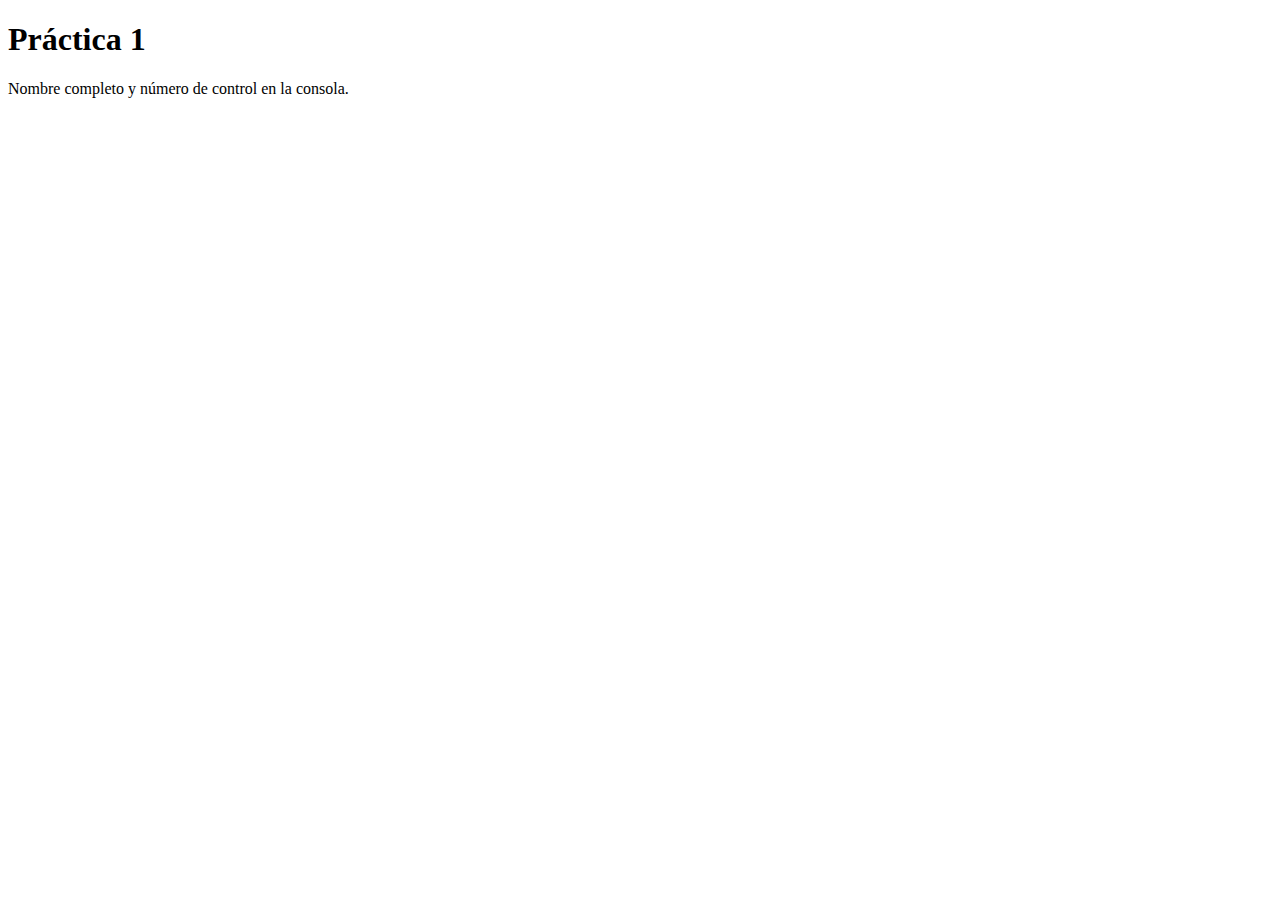
==== practicas/p1.html @ dfa3f7fa "Asegurar archivos en la raíz del repositorio" ====
<!DOCTYPE html>
<html lang="en">

<head>
    <meta charset="UTF-8">
    <meta name="viewport" content="width=device-width, initial-scale=1.0">
    <title>Practica 1</title>
</head>

<body>
    <h1>Práctica 1</h1>
    <p>Nombre completo y número de control en la consola.</p>

    <script>
        console.log("Danna Paola López Flores");
        console.log("C22550142");
    </script>

</body>

</html>
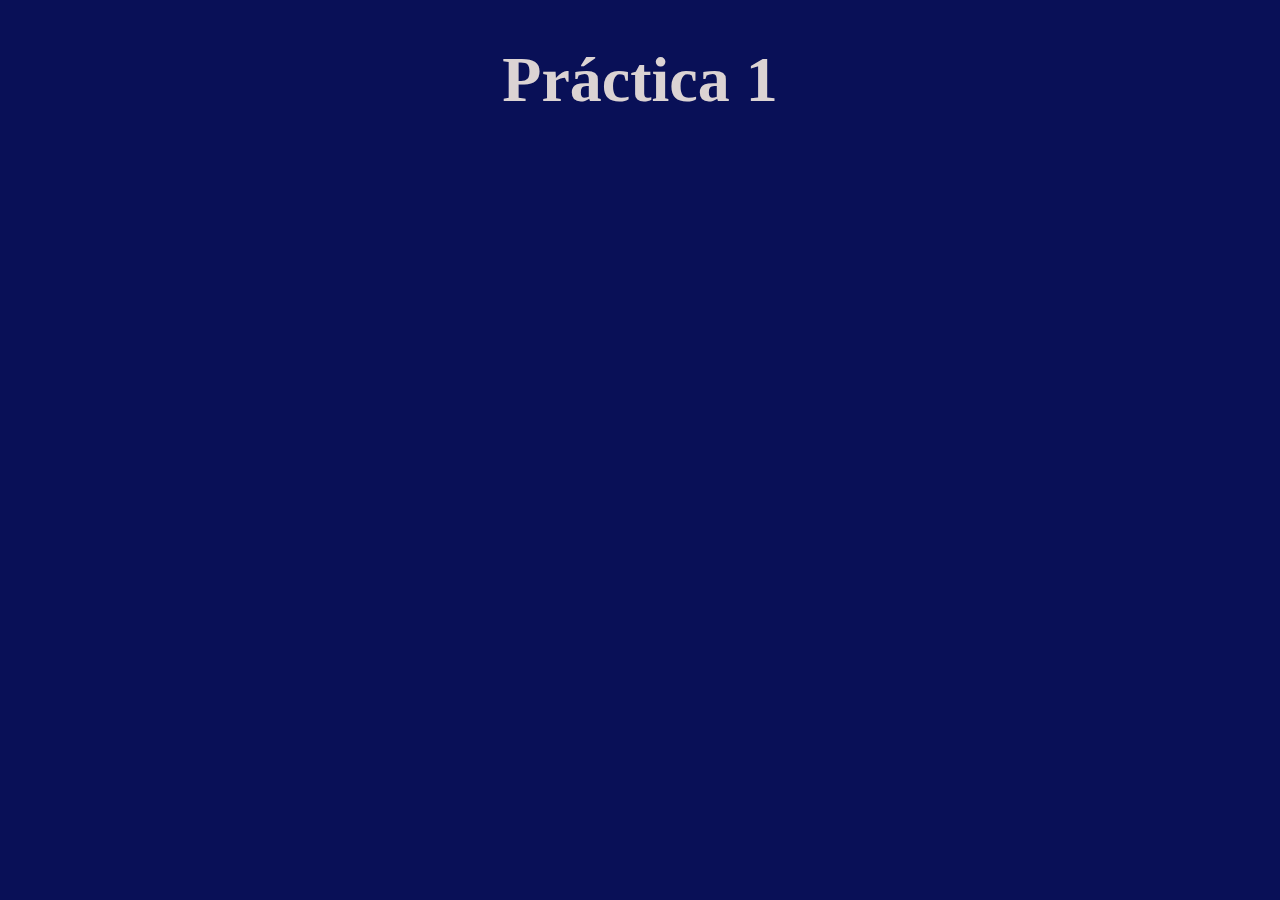
==== commit dba3a410: "P3" ====
--- a/practicas/p1.html
+++ b/practicas/p1.html
@@ -5,11 +5,11 @@
     <meta charset="UTF-8">
     <meta name="viewport" content="width=device-width, initial-scale=1.0">
     <title>Practica 1</title>
+    <link rel="stylesheet" href="../css/estilos.css">
 </head>
 
 <body>
     <h1>Práctica 1</h1>
-    <p>Nombre completo y número de control en la consola.</p>
 
     <script>
         console.log("Danna Paola López Flores");
--- a/css/estilos.css
+++ b/css/estilos.css
@@ -0,0 +1,112 @@
+
+body{
+    background-color: #091057;
+}
+div .boton {
+    text-align: center;
+    color: #f90000;
+}
+
+.boton {
+    text-align: center;
+    background-color: whitesmoke;
+    font-size: 3em;
+    padding: .5em;
+    border-radius: 10%;
+}
+
+
+.boton:hover {
+    background-color: #EC8305;
+    transform: scale(1.05);
+    transition: transform 0.3s ease;
+}
+
+a{
+    text-decoration: none;
+    color: black;
+}
+h1{
+    text-align: center;
+    font-size: 4rem;
+    color: #DBD3D3;
+}
+h2 {
+    text-align: center;
+    font-size: 3rem;
+    color: #DBD3D3;
+}
+.bento{
+    display: grid;
+    grid-template-columns: repeat(3, 1fr);
+    gap: 1rem;
+    padding: 1rem;
+}
+
+.grid{
+
+    background-color: #024CAA;
+    padding: 0em;
+    border-radius: .5em;
+    text-align: center;
+    display: flex;
+    flex-direction: column;
+    align-items: center;
+    justify-content: center;
+    transition: background-color 0.3s ease;
+}
+
+.grid h3{
+    font-size: 3em;
+    color: aliceblue;
+}
+.grid p{
+    font-size: 1.5em;
+    font-weight: 700;
+    margin-block-start: 0;
+     margin-block-end: 0;
+}
+
+.grid:hover {
+    background-color: #EC8305;
+    transform: scale(1.05);
+    transition: transform 0.3s ease;
+}
+
+.icon{
+    width: 3em;
+    height: auto;
+}
+
+
+/* Aquí no debe haber reglas de grid-column fuera de los media queries */
+
+/* Para pantallas de 768px o menos */
+@media (max-width: 768px) {
+.bento {
+grid-template-columns: repeat(2, 1fr);
+}
+.grid:nth-child(1) {
+grid-column: 1/3; /* Afecta el primer grid, ocupa toda la fila */
+}
+h1 {
+color: #f90000;
+}
+}
+
+/* Para pantallas de 480px o menos */
+@media (max-width: 480px) {
+.bento {
+grid-template-columns: repeat(1, 1fr); /* Todos los grids se muestran en una sola columna */
+}
+.grid:nth-child(1) {
+grid-column: auto; /* Ajusta las columnas según el tamaño */
+}
+.grid:nth-child(4) {
+grid-column: auto;
+}
+h1 {
+color: #37ff0079;
+}
+}
+
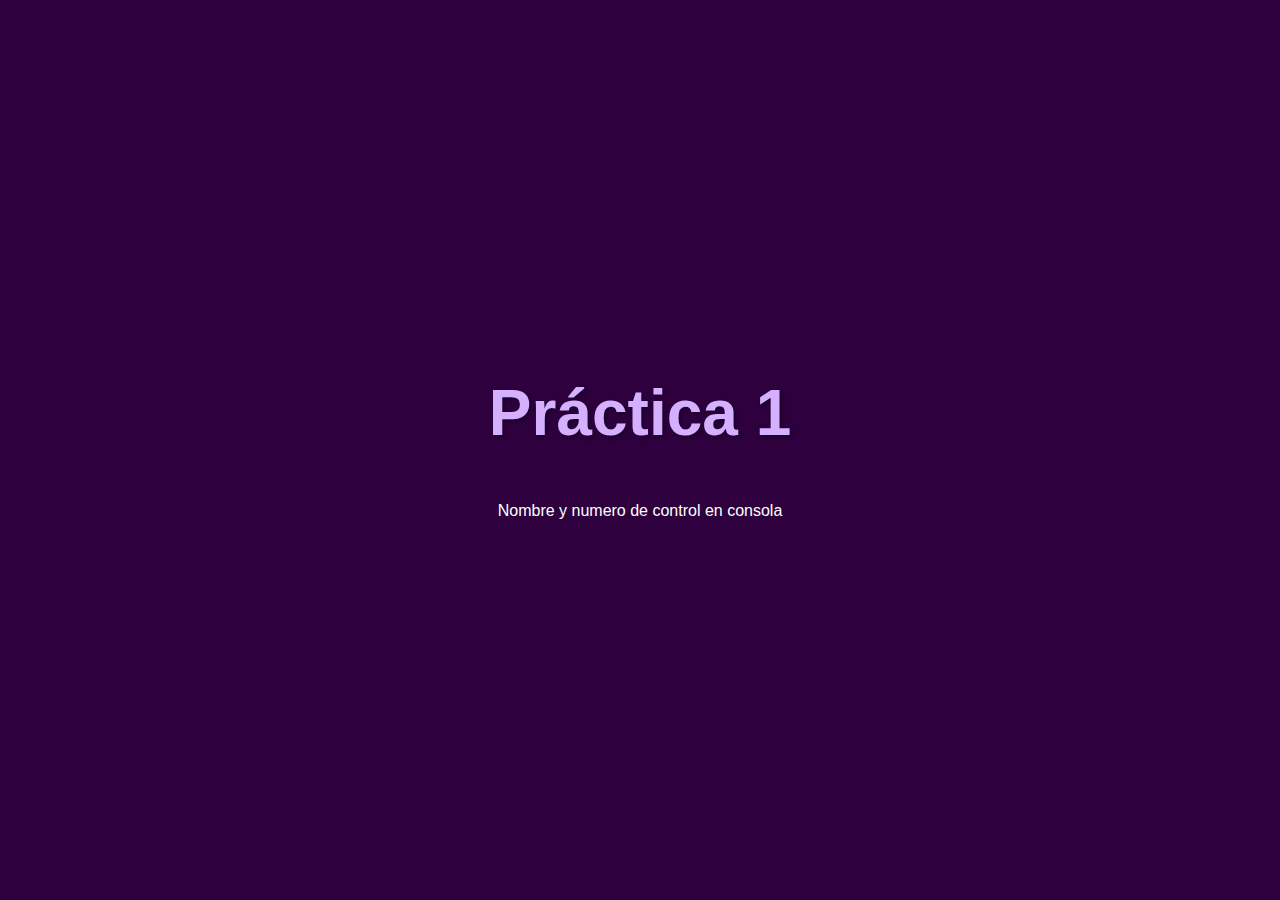
==== commit f46e84a1: "P5" ====
--- a/practicas/p1.html
+++ b/practicas/p1.html
@@ -10,6 +10,7 @@
 
 <body>
     <h1>Práctica 1</h1>
+    <p class="descripcion">Nombre y numero de control en consola</p>
 
     <script>
         console.log("Danna Paola López Flores");
--- a/css/estilos.css
+++ b/css/estilos.css
@@ -1,112 +1,154 @@
-
-body{
-    background-color: #091057;
-}
-div .boton {
-    text-align: center;
-    color: #f90000;
+/* Estilo base */
+body {
+    background-color: #2e003e; /* Morado oscuro */
+    font-family: 'Arial', sans-serif;
+    margin: 0;
+    padding: 0;
+    color: #ffffff; /* Texto claro para contraste */
 }
 
-.boton {
+h1, h2 {
     text-align: center;
-    background-color: whitesmoke;
-    font-size: 3em;
-    padding: .5em;
-    border-radius: 10%;
+    margin: 1rem 0;
+    font-weight: bold;
 }
 
-
-.boton:hover {
-    background-color: #EC8305;
-    transform: scale(1.05);
-    transition: transform 0.3s ease;
+h1 {
+    font-size: 4rem;
+    color: #d4b0ff; /* Morado claro */
+    text-shadow: 2px 2px 4px #1a0029;
 }
 
-a{
-    text-decoration: none;
-    color: black;
+h2 {
+    font-size: 3rem;
+    color: #c292f2; /* Otro tono de morado */
+    text-shadow: 1px 1px 3px #14001e;
 }
-h1{
+
+.descripcion {
+    font-family: Helvetica, Arial, sans-serif;
     text-align: center;
-    font-size: 4rem;
-    color: #DBD3D3;
+    color: #fff;
+    margin: 20px 0;
 }
-h2 {
-    text-align: center;
-    font-size: 3rem;
-    color: #DBD3D3;
-}
-.bento{
+
+/* Contenedor principal */
+.bento {
     display: grid;
     grid-template-columns: repeat(3, 1fr);
-    gap: 1rem;
-    padding: 1rem;
+    gap: 1.5rem;
+    padding: 1.5rem;
 }
 
-.grid{
-
-    background-color: #024CAA;
-    padding: 0em;
-    border-radius: .5em;
+/* Estilos de las tarjetas */
+.grid {
+    background: linear-gradient(135deg, #6a0dad, #4b007d);
+    padding: 1rem;
+    border-radius: 0.75em;
     text-align: center;
-    display: flex;
-    flex-direction: column;
-    align-items: center;
-    justify-content: center;
-    transition: background-color 0.3s ease;
+    box-shadow: 0 4px 8px rgba(0, 0, 0, 0.3);
+    transition: transform 0.3s ease, box-shadow 0.3s ease;
+    color: #f0e6ff;
 }
 
-.grid h3{
-    font-size: 3em;
-    color: aliceblue;
+.grid h3 {
+    font-size: 2rem;
+    margin-bottom: 0.5rem;
 }
-.grid p{
-    font-size: 1.5em;
-    font-weight: 700;
-    margin-block-start: 0;
-     margin-block-end: 0;
+
+.grid p {
+    font-size: 1.2rem;
+    margin-bottom: 1rem;
 }
 
 .grid:hover {
-    background-color: #EC8305;
-    transform: scale(1.05);
-    transition: transform 0.3s ease;
+    transform: translateY(-10px) scale(1.05);
+    box-shadow: 0 8px 16px rgba(0, 0, 0, 0.5);
+    background: linear-gradient(135deg, #9d4edd, #6a0dad);
 }
 
-.icon{
-    width: 3em;
+/* Íconos */
+.icon {
+    width: 3rem;
     height: auto;
+    margin-top: 0.5rem;
 }
 
-
-/* Aquí no debe haber reglas de grid-column fuera de los media queries */
-
-/* Para pantallas de 768px o menos */
-@media (max-width: 768px) {
-.bento {
-grid-template-columns: repeat(2, 1fr);
-}
-.grid:nth-child(1) {
-grid-column: 1/3; /* Afecta el primer grid, ocupa toda la fila */
-}
-h1 {
-color: #f90000;
-}
+/* Links */
+a {
+    text-decoration: none;
+    color: inherit;
 }
 
-/* Para pantallas de 480px o menos */
-@media (max-width: 480px) {
-.bento {
-grid-template-columns: repeat(1, 1fr); /* Todos los grids se muestran en una sola columna */
-}
-.grid:nth-child(1) {
-grid-column: auto; /* Ajusta las columnas según el tamaño */
-}
-.grid:nth-child(4) {
-grid-column: auto;
-}
-h1 {
-color: #37ff0079;
-}
+/* Responsividad */
+@media (max-width: 768px) {
+    .bento {
+        grid-template-columns: repeat(2, 1fr);
+    }
+    h1, h2 {
+        font-size: 3rem;
+    }
 }
 
+@media (max-width: 480px) {
+    .bento {
+        grid-template-columns: repeat(1, 1fr);
+    }
+    h1 {
+        font-size: 2.5rem;
+    }
+    h2 {
+        font-size: 2rem;
+    }
+}
+
+body {
+    display: flex;
+    flex-direction: column;
+    justify-content: center;
+    align-items: center;
+    min-height: 100vh;
+    margin: 0;
+    background-color: #2e003e;
+    font-family: 'Arial', sans-serif;
+    color: #ffffff;
+}
+
+h1 {
+    font-size: 4rem;
+    color: #d4b0ff;
+    text-shadow: 2px 2px 4px #1a0029;
+    margin-bottom: 2rem;
+}
+
+.descripcion {
+    font-family: Helvetica, Arial, sans-serif;
+    text-align: center;
+    color: #fff;
+    margin: 20px 0;
+}
+
+button {
+    background: linear-gradient(135deg, #9d4edd, #6a0dad);
+    color: #fff;
+    font-size: 1.2rem;
+    font-family: 'Helvetica', Arial, sans-serif;
+    border: none;
+    border-radius: 0.75rem;
+    padding: 0.75rem 1.5rem;
+    cursor: pointer;
+    box-shadow: 0 4px 8px rgba(0, 0, 0, 0.3);
+    transition: background 0.3s ease, transform 0.3s ease, box-shadow 0.3s ease;
+    margin: 1rem;
+}
+
+button:hover {
+    background: linear-gradient(135deg, #c292f2, #9d4edd);
+    transform: translateY(-5px) scale(1.05);
+    box-shadow: 0 8px 16px rgba(0, 0, 0, 0.5);
+}
+
+button:active {
+    transform: translateY(2px) scale(1);
+    box-shadow: 0 4px 8px rgba(0, 0, 0, 0.3);
+}
